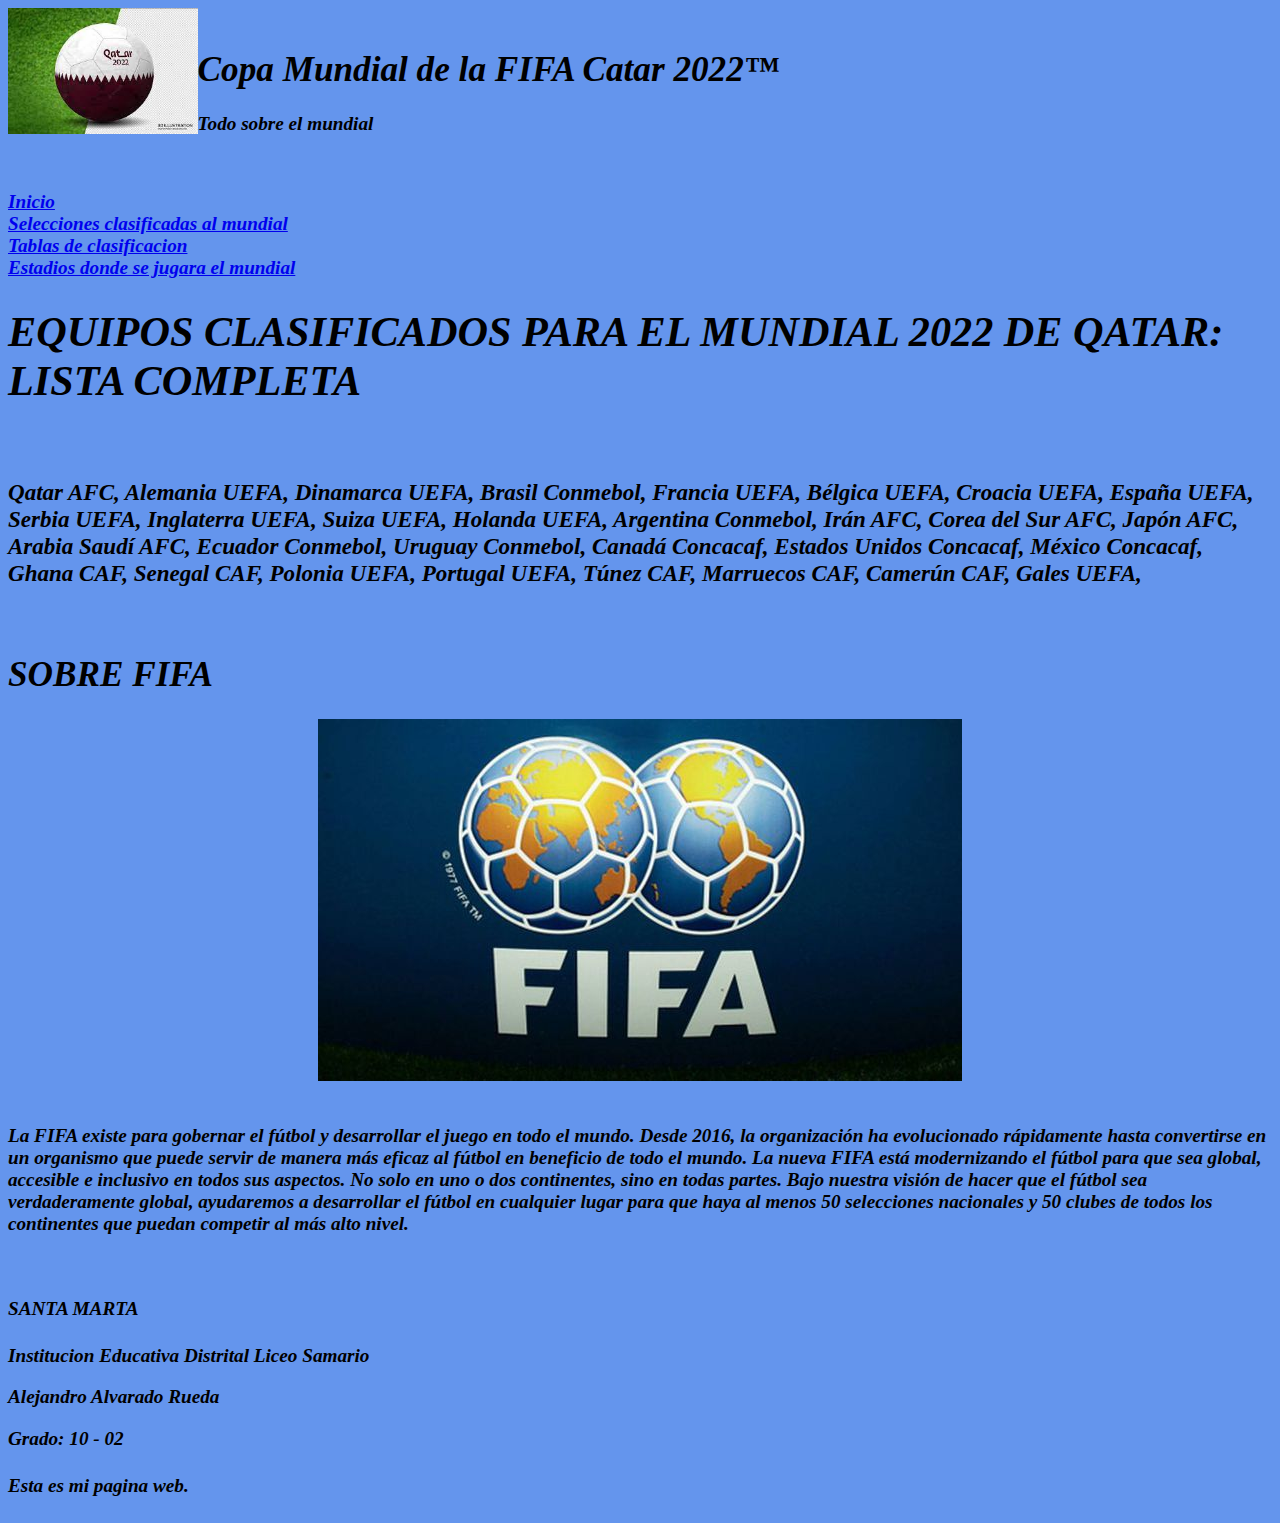
==== principal.html @ bb331ed8 "primer commit de mi sitio web" ====
<html>
  <head>

    <link href="css/estilo.css" type="text/css" rel="stylesheet" />
  

    <title>Mi Propia Web</title>
  </head>

  <body style="background-color:#6495ED;">
  
  <div id="cabecera">
    <img align="left" src="img/descarga.jpg" alt="Logo de la página" width="15%" />
   
    <br>
    <h1>Copa Mundial de la FIFA Catar 2022™</h1>	
    <h2>Todo sobre el mundial</h2>
    <br>
  </div>
  <div id="navegacion">
    <br>
    <div class="menu"><a href="index.html">Inicio</a></div>
    <div class="menu"><a href="listas.html">Selecciones clasificadas al mundial</a></div>
    <div class="menu"><a href="tablas.html">Tablas de clasificacion</a></div>
    <div class="menu"><a href="formulario.html">Estadios donde se jugara el mundial</a></div> 
    <div class="vacio"></div>
    <h1>EQUIPOS CLASIFICADOS PARA EL MUNDIAL 2022 DE QATAR: LISTA COMPLETA</h1>
    <br>
    <p>Qatar  AFC, 
Alemania  UEFA, 
Dinamarca UEFA, 
Brasil  Conmebol, 
Francia UEFA, 
Bélgica UEFA, 
Croacia UEFA, 
España  UEFA, 
Serbia  UEFA, 
Inglaterra  UEFA, 
Suiza UEFA, 
Holanda UEFA, 
Argentina Conmebol, 
Irán  AFC, 
Corea del Sur AFC, 
Japón AFC, 
Arabia Saudí  AFC, 
Ecuador Conmebol, 
Uruguay Conmebol, 
Canadá  Concacaf, 
Estados Unidos  Concacaf, 
México  Concacaf, 
Ghana CAF, 
Senegal CAF, 
Polonia UEFA, 
Portugal  UEFA, 
Túnez CAF, 
Marruecos CAF, 
Camerún CAF, 
Gales UEFA, 
</p>
<br>
  </div>
  <div id="principal">

  </div>
  <div id="pie">
    <div class="col_pie">
      <h1>SOBRE FIFA</h1>
     
    <div class="col_pie">
      <p>
        <img src="img/futbol.jpg">
        <br>
        <br>
La FIFA existe para gobernar el fútbol y desarrollar el juego en todo el mundo. Desde 2016, la organización ha evolucionado rápidamente hasta convertirse en un organismo que puede servir de manera más eficaz al fútbol en beneficio de todo el mundo.
La nueva FIFA está modernizando el fútbol para que sea global, accesible e inclusivo en todos sus aspectos. No solo en uno o dos continentes, sino en todas partes. 

Bajo nuestra visión de hacer que el fútbol sea verdaderamente global, ayudaremos a desarrollar el fútbol en cualquier lugar para que haya al menos 50 selecciones nacionales y 50 clubes de todos los continentes que puedan competir al más alto nivel.</p>
<br>

  </div>
      <h4>SANTA MARTA</h4>
      <p>Institucion Educativa Distrital Liceo Samario</p>
      <p>Alejandro Alvarado Rueda</p>
      <p>Grado: 10 - 02</p>
    </div>
    <div class="col_pie">
      <h4>Esta es mi pagina web.</h4>
      
    </div>
    <div class="vacio"></div>
  </div>
  
  </body>
</html>
---- css/estilo.css ----
img{
display:block;
margin:auto;
}

h1{
  width: auto;
    font: oblique bold 220% cursive;
}
p, h2, h4{
  font: oblique bold 120% cursive;
}

#navegacion{
  
  font: oblique bold 120% cursive;
}
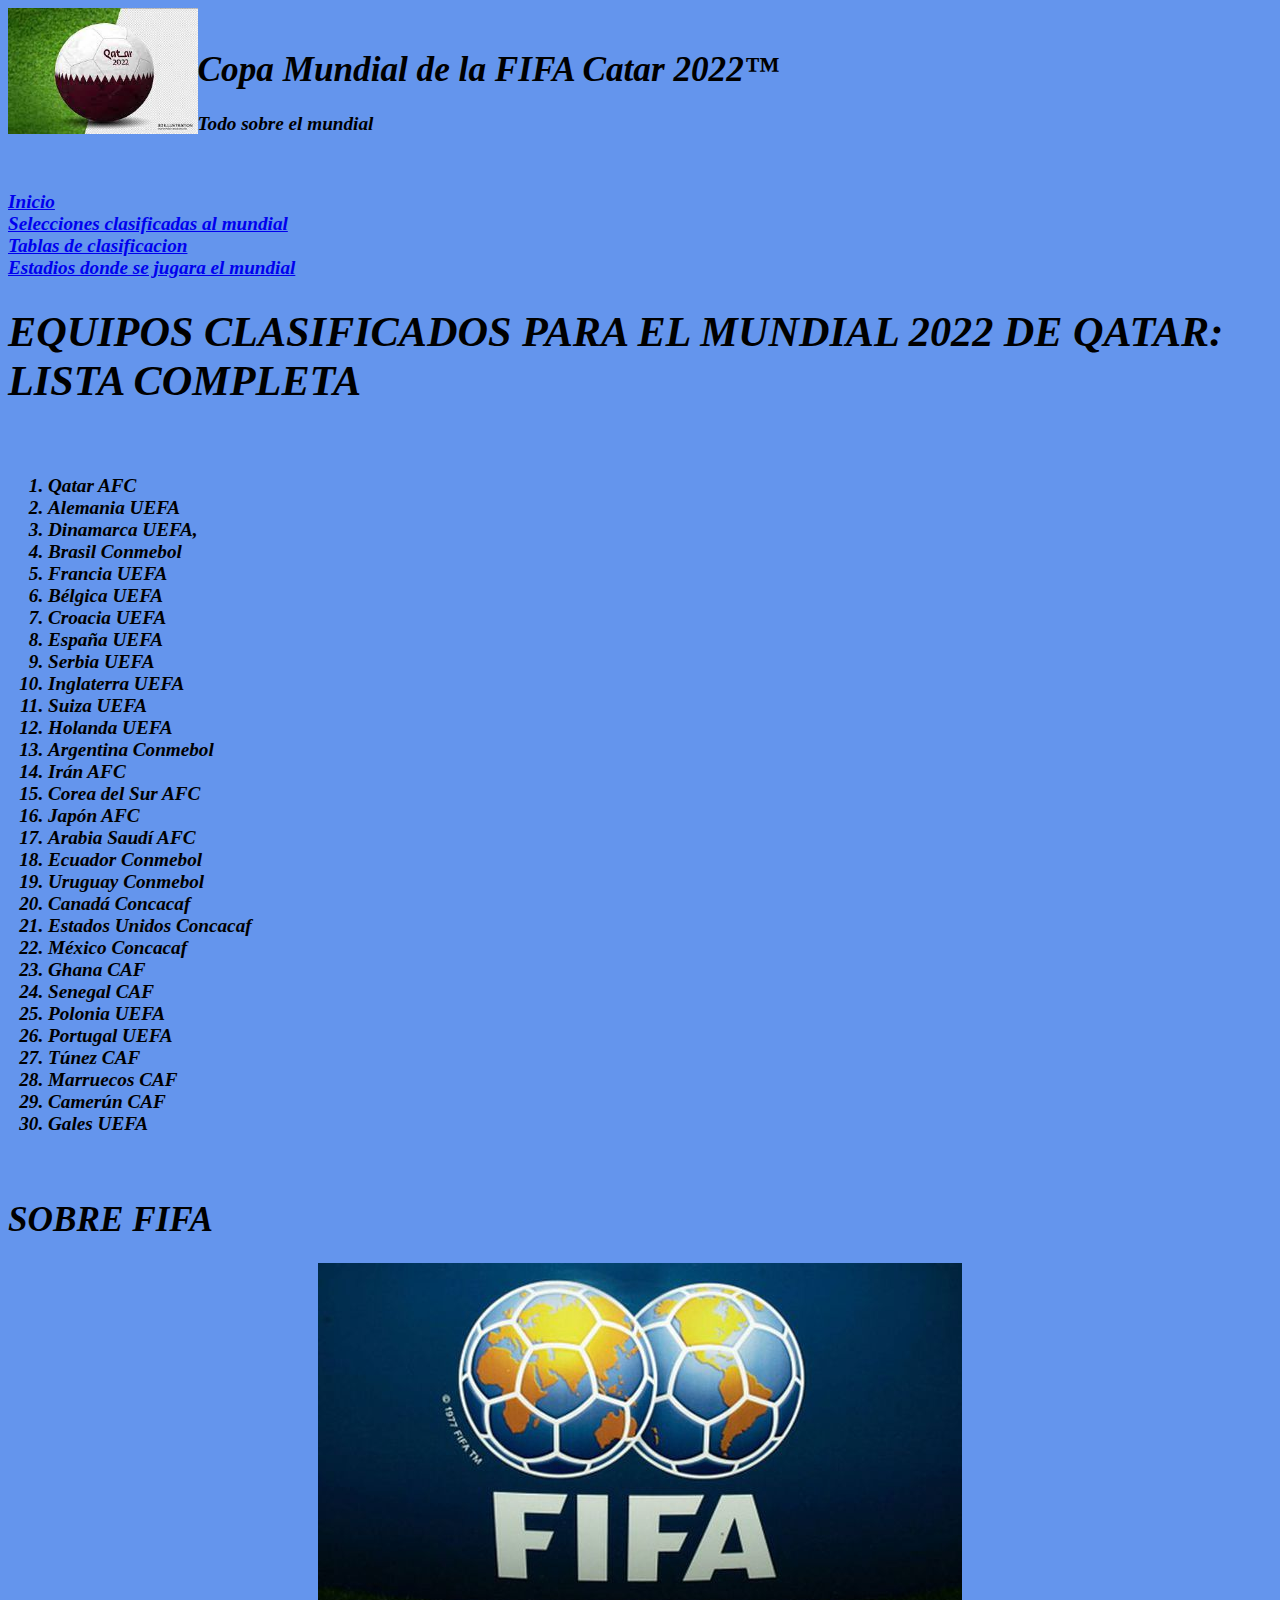
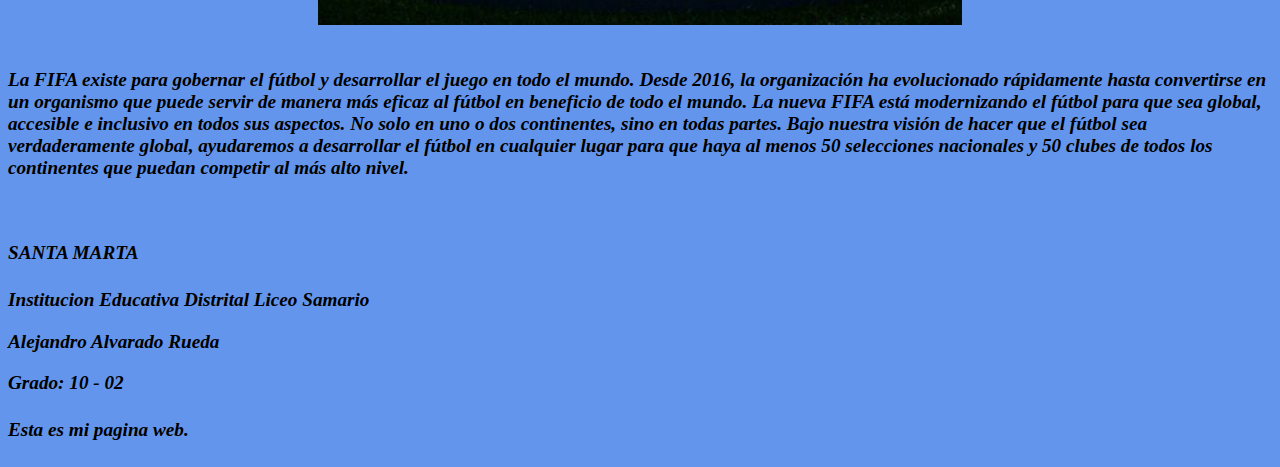
==== commit c87cfb31: "Update principal.html" ====
--- a/principal.html
+++ b/principal.html
@@ -1,6 +1,6 @@
 <html>
   <head>
-
+    <meta http-equiv="Content-Type" content="text/html; charset=UTF-8">
     <link href="css/estilo.css" type="text/css" rel="stylesheet" />
   
 
@@ -26,37 +26,40 @@
     <div class="vacio"></div>
     <h1>EQUIPOS CLASIFICADOS PARA EL MUNDIAL 2022 DE QATAR: LISTA COMPLETA</h1>
     <br>
-    <p>Qatar  AFC, 
-Alemania  UEFA, 
-Dinamarca UEFA, 
-Brasil  Conmebol, 
-Francia UEFA, 
-Bélgica UEFA, 
-Croacia UEFA, 
-España  UEFA, 
-Serbia  UEFA, 
-Inglaterra  UEFA, 
-Suiza UEFA, 
-Holanda UEFA, 
-Argentina Conmebol, 
-Irán  AFC, 
-Corea del Sur AFC, 
-Japón AFC, 
-Arabia Saudí  AFC, 
-Ecuador Conmebol, 
-Uruguay Conmebol, 
-Canadá  Concacaf, 
-Estados Unidos  Concacaf, 
-México  Concacaf, 
-Ghana CAF, 
-Senegal CAF, 
-Polonia UEFA, 
-Portugal  UEFA, 
-Túnez CAF, 
-Marruecos CAF, 
-Camerún CAF, 
-Gales UEFA, 
-</p>
+    
+    <ol>
+  <li>Qatar  AFC</li>
+  <li>Alemania  UEFA</li>
+  <li>Dinamarca UEFA,</li>
+  <li>Brasil  Conmebol</li>
+  <li>Francia UEFA</li>
+  <li>Bélgica UEFA</li>
+  <li>Croacia UEFA</li>
+  <li>España  UEFA</li>
+  <li>Serbia  UEFA</li>
+  <li>Inglaterra  UEFA</li>
+  <li>Suiza UEFA</li>
+  <li>Holanda UEFA</li>
+  <li>Argentina Conmebol</li>
+  <li>Irán  AFC</li>
+  <li>Corea del Sur AFC</li>
+  <li>Japón AFC</li>
+  <li>Arabia Saudí  AFC</li>
+  <li>Ecuador Conmebol</li>
+  <li>Uruguay Conmebol</li>
+  <li>Canadá  Concacaf</li>
+  <li>Estados Unidos  Concacaf</li>
+  <li>México  Concacaf</li>
+  <li>Ghana CAF</li>
+  <li>Senegal CAF</li>
+  <li>Polonia UEFA</li>
+  <li>Portugal  UEFA</li>
+  <li>Túnez CAF</li>
+  <li>Marruecos CAF</li> 
+  <li>Camerún CAF</li>
+  <li>Gales UEFA</li>     
+</ol>
+    
 <br>
   </div>
   <div id="principal">
@@ -91,4 +94,4 @@
   </div>
   
   </body>
-</html>+</html>
